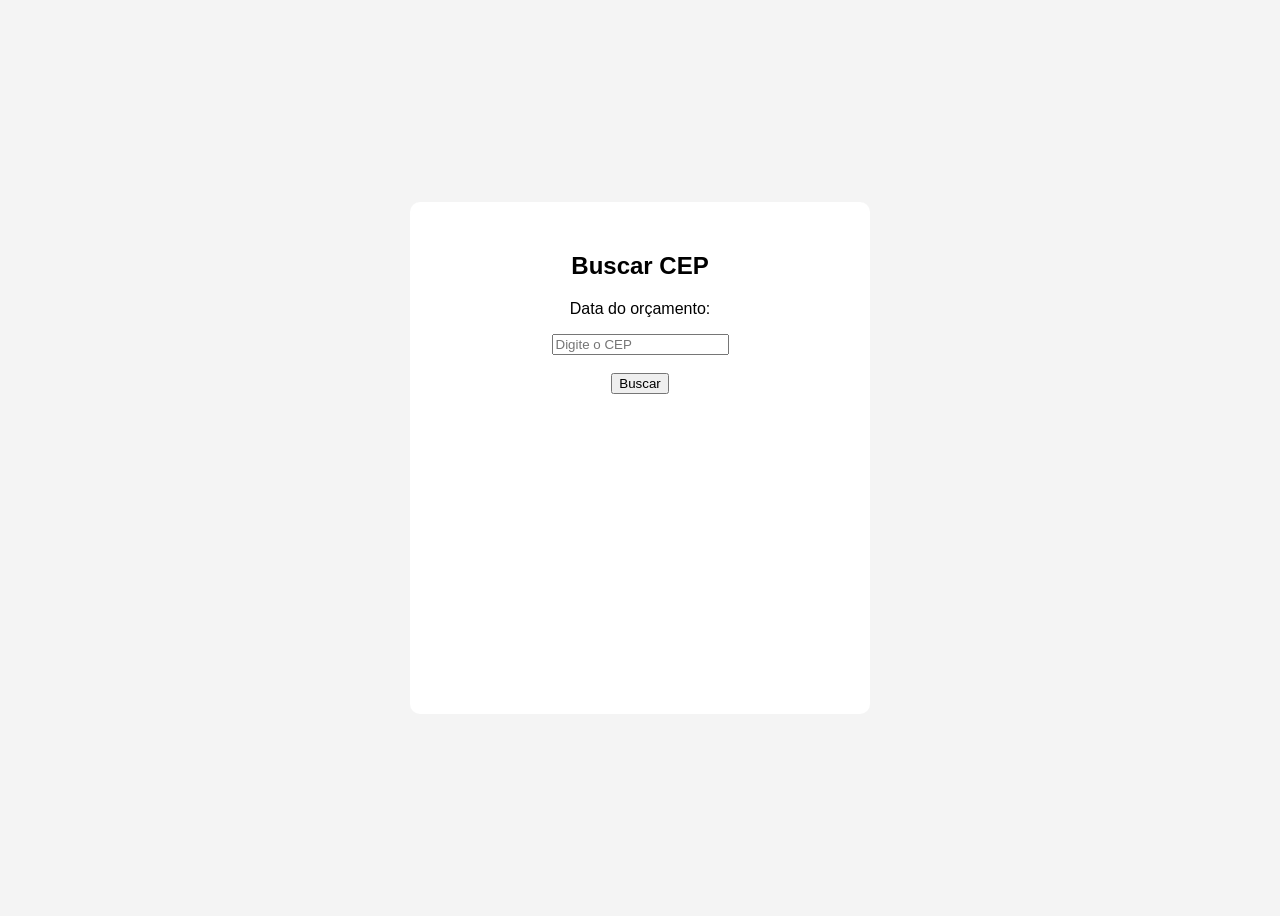
==== CSS/buscar-cep.html @ 0ad2f652 "PROJETO_FIGMA" ====
<!DOCTYPE html>
<html lang="pt-br">
<head>
<meta charset="UTF-8">
<title>Buscar CEP</title>

<style>

body{
font-family:Arial;
display:flex;
justify-content:center;
align-items:center;
height:100vh;
background:#f4f4f4;
}

.container{
background:white;
padding:30px;
border-radius:10px;
width:400px;
text-align:center;
}

#mapa{
width:100%;
height:250px;
border:none;
margin-top:20px;
}

</style>

</head>

<body>

<div class="container">

<h2>Buscar CEP</h2>

<p>Data do orçamento: <strong id="dataRecebida"></strong></p>

<input type="text" id="cep" placeholder="Digite o CEP">

<br><br>

<button onclick="buscarCEP()">Buscar</button>

<p id="endereco"></p>

<iframe id="mapa"></iframe>

</div>

<script>

const parametros = new URLSearchParams(window.location.search)

const data = parametros.get("data")

document.getElementById("dataRecebida").innerText = data

function buscarCEP(){

let cep = document.getElementById("cep").value

fetch(`https://viacep.com.br/ws/${cep}/json/`)
.then(res => res.json())
.then(dados => {

let endereco = dados.logradouro + ", " + dados.bairro + ", " + dados.localidade

document.getElementById("endereco").innerText = endereco

document.getElementById("mapa").src =
`https://www.google.com/maps?q=${encodeURIComponent(endereco)}&output=embed`

})

}

</script>

</body>
</html>
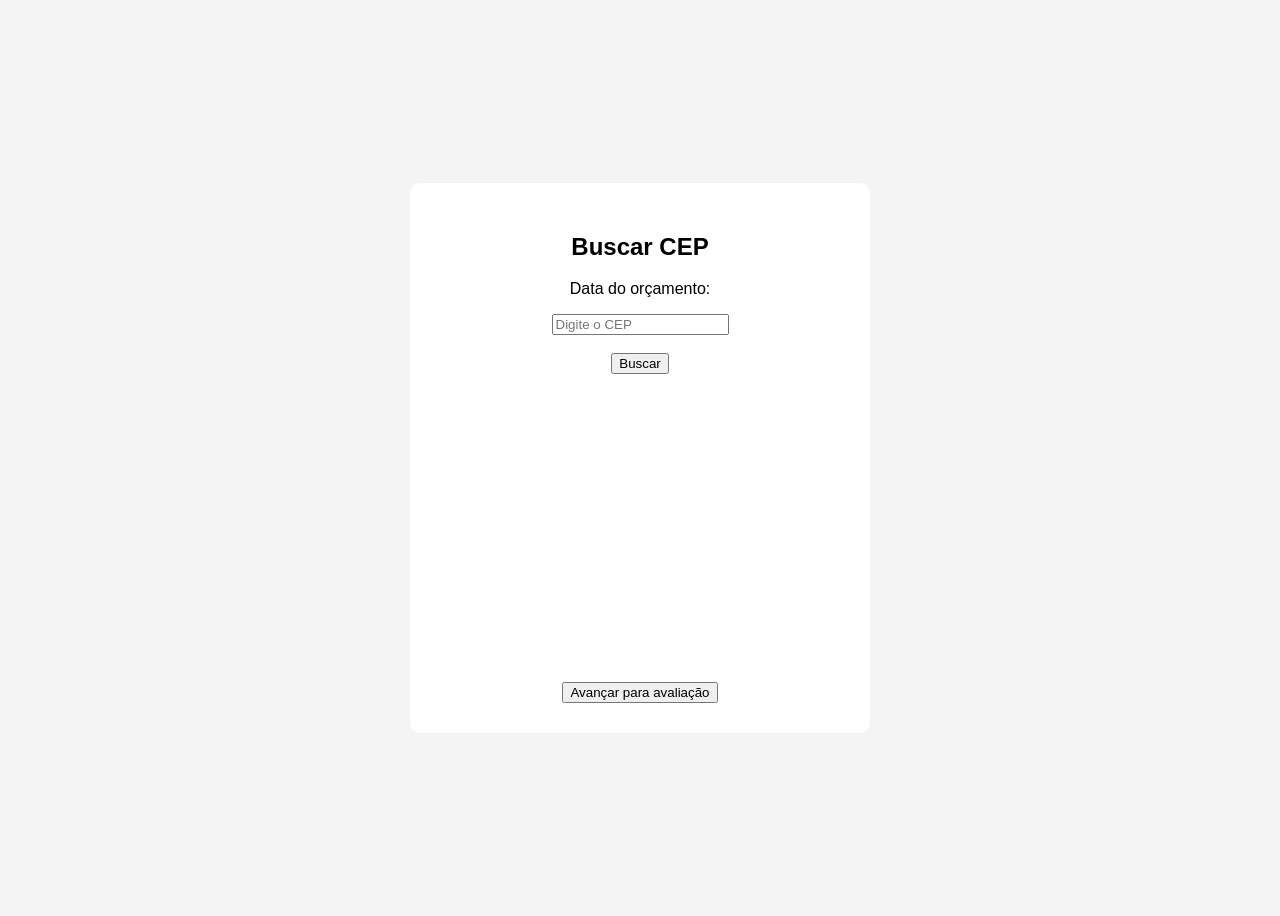
==== commit 826b0e14: "App" ====
--- a/CSS/buscar-cep.html
+++ b/CSS/buscar-cep.html
@@ -52,6 +52,10 @@
 
 <iframe id="mapa"></iframe>
 
+<br><br>
+
+<button onclick="irParaAvaliacao()">Avançar para avaliação</button>
+
 </div>
 
 <script>
@@ -81,6 +85,10 @@
 
 }
 
+function irParaAvaliacao(){
+window.location.href = "avaliacao.html"
+}
+
 </script>
 
 </body>
